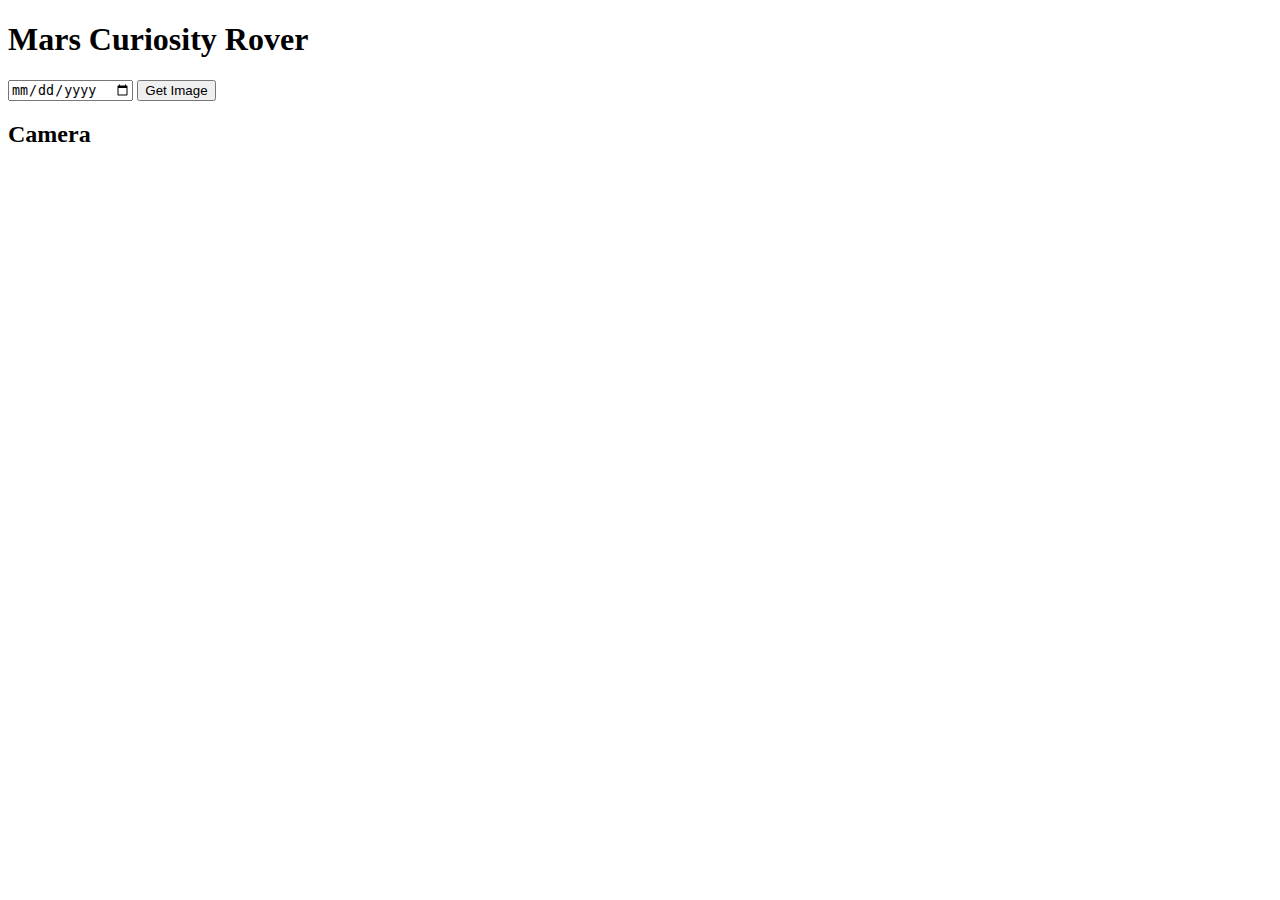
==== 100DevsAPI-1/index.html @ 43de6efa "Updated APIs" ====
<!DOCTYPE html>
<html lang="en">
  <head>
    <meta charset="UTF-8" />
    <meta http-equiv="X-UA-Compatible" content="IE=edge" />
    <meta name="viewport" content="width=device-width, initial-scale=1.0" />
    <title>Document</title>
    <link rel="stylesheet" href="css/index.css" />
  </head>
  <body>
    <h1>Mars Curiosity Rover</h1>
    <input type="date" name="" value="" />
    <button type="button" name="button">Get Image</button>

    <h2>Camera</h2>
    <h3></h3>
    <img src="" alt="" />
    <script src="js/index.js"></script>
  </body>
</html>
---- 100DevsAPI-1/css/index.css ----
img {
  max-width: 500px;
  max-height: 600px;
}
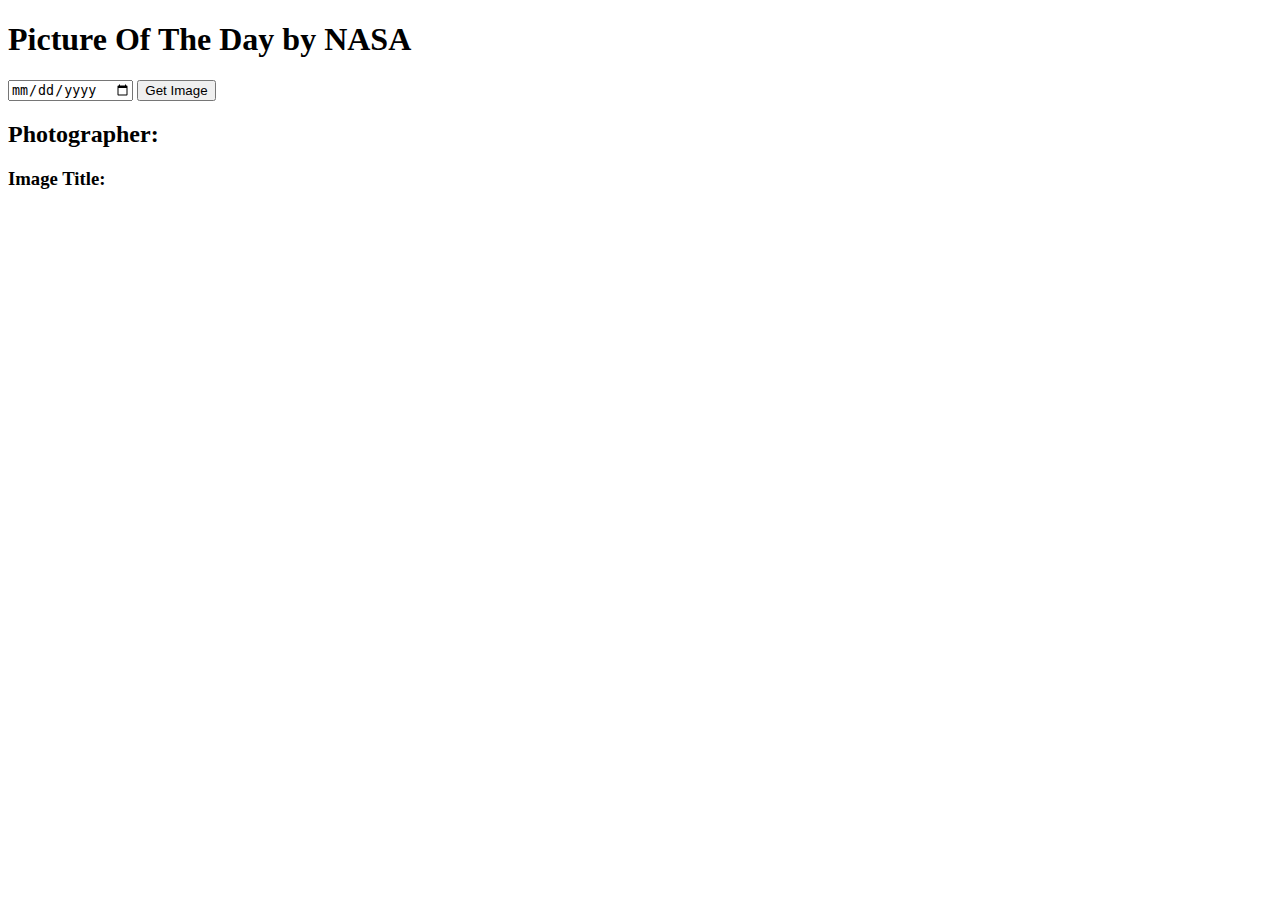
==== commit 66d6c217: "NASA APIs practices, retrieved picture of the day with the photographer name, image title, and image" ====
--- a/100DevsAPI-1/index.html
+++ b/100DevsAPI-1/index.html
@@ -8,13 +8,15 @@
     <link rel="stylesheet" href="css/index.css" />
   </head>
   <body>
-    <h1>Mars Curiosity Rover</h1>
-    <input type="date" name="" value="" />
+    <h1>Picture Of The Day by NASA</h1>
+    <input type="date" format="yyyy-mm-dd" name="" value="" />
     <button type="button" name="button">Get Image</button>
 
-    <h2>Camera</h2>
-    <h3></h3>
+    <h2>Photographer:</h2>
+    <h3>Image Title:</h3>
     <img src="" alt="" />
+    <div></div>
+
     <script src="js/index.js"></script>
   </body>
 </html>
